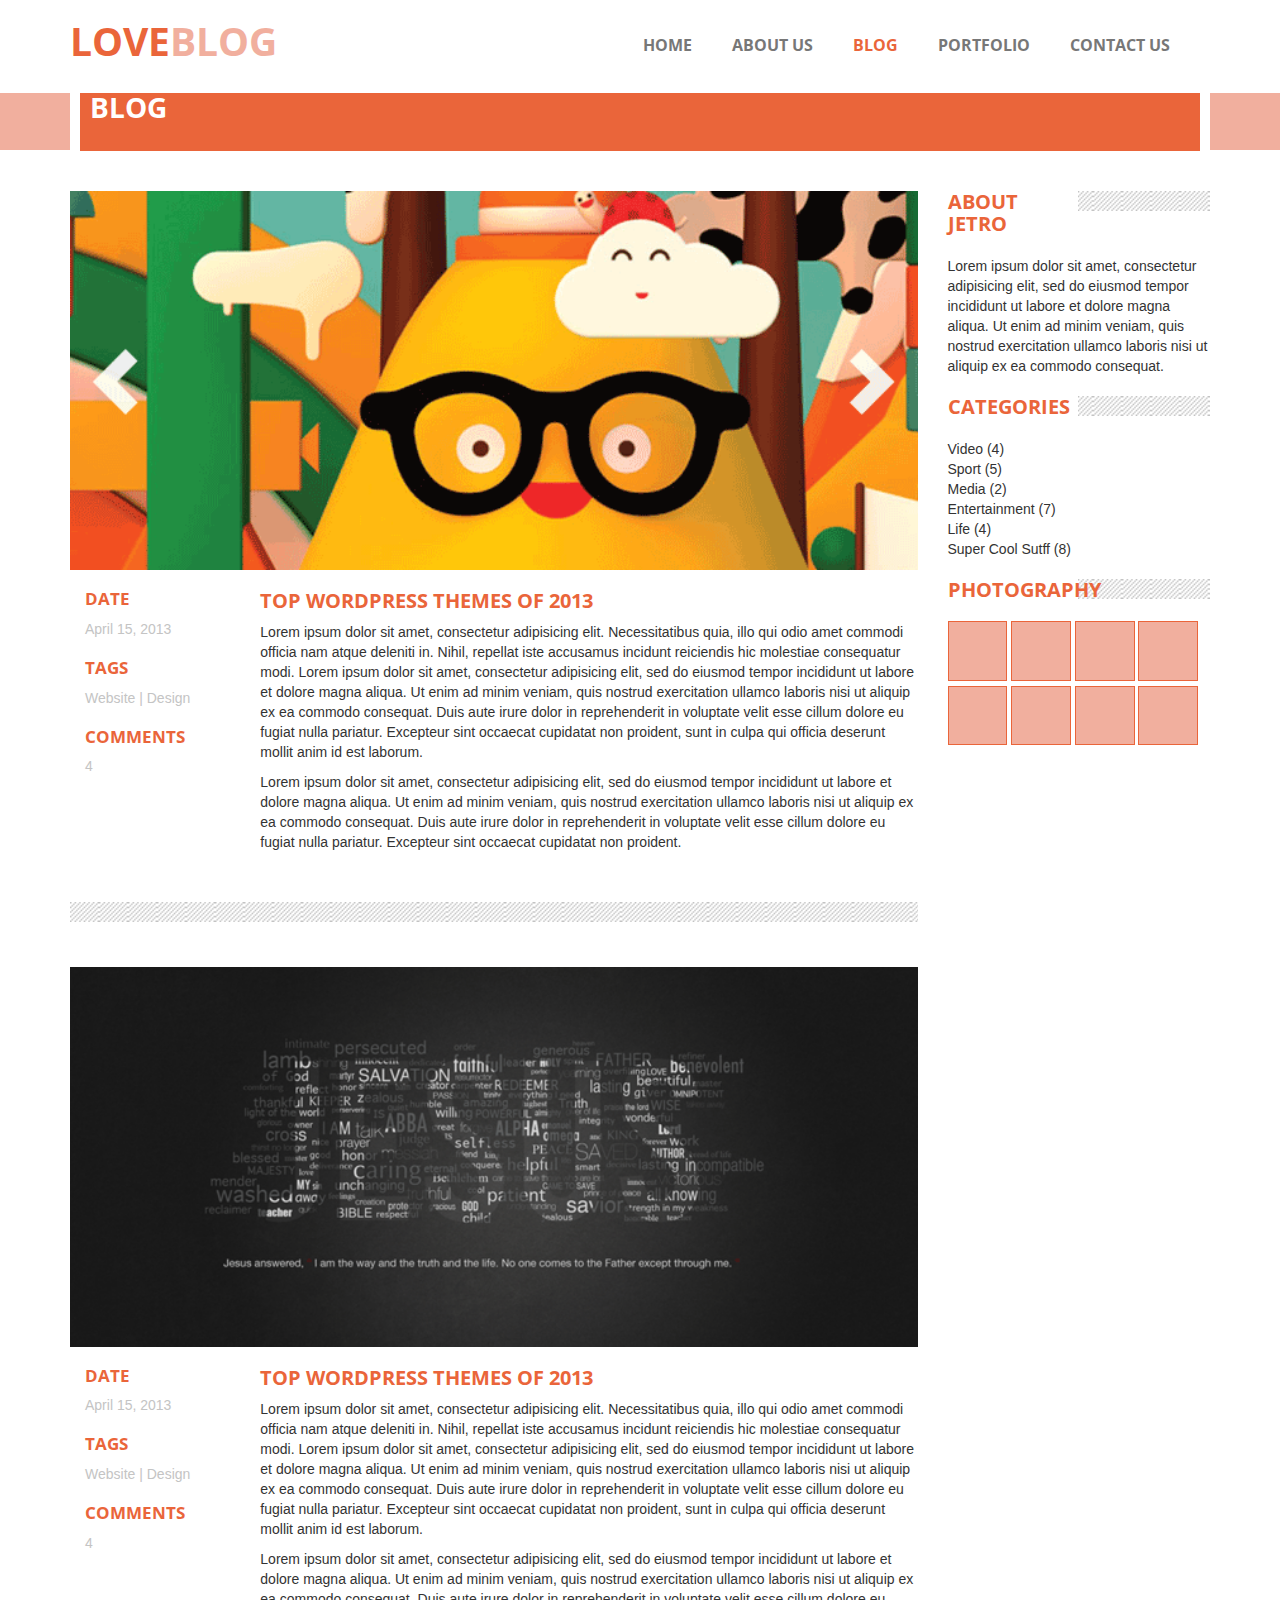
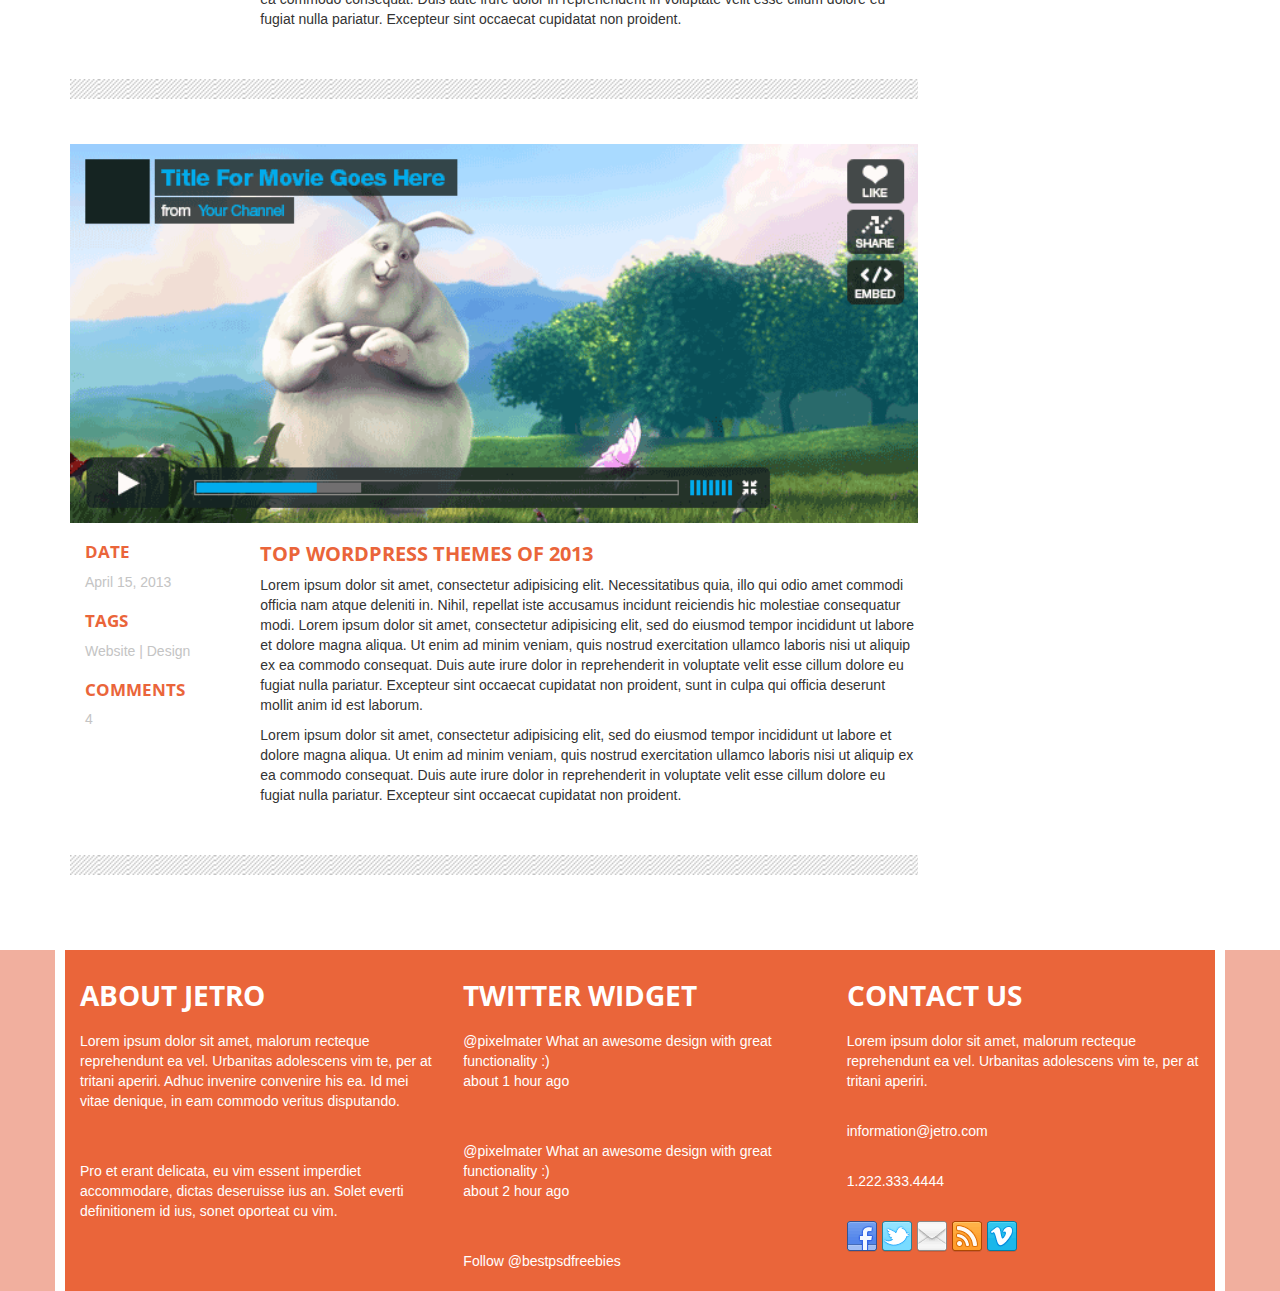
==== Problema/blog.html @ 28aa1256 "Home, about us terminado. Falta un poco de blog" ====
<!DOCTYPE html>
<html lang="en">
<head>
	<title>Welcome to my site</title>
	<meta http-equiv="Content-Type" content="text/html; charset=utf-8" />
	<meta name="viewport" content="width=device-width, initial-scale=1.0">

    <link href='http://fonts.googleapis.com/css?family=Open+Sans+Condensed:300,700|Playfair+Display:400italic' rel='stylesheet' type='text/css' />
	<link rel="stylesheet" href="bootstrap/bootstrap.min.css">
	<link rel="stylesheet" href="sass/css/global.css">
</head>

<body>
	<header>
		<div class="container">
			<nav class="navbar navbar-default" role="navigation">
				<div class="navbar-header">
	    			<button type="button" class="navbar-toggle" data-toggle="collapse" data-target=".navbar-ex1-collapse">
						<span class="sr-only"></span>
						<span class="icon-bar"></span>
						<span class="icon-bar"></span>
						<span class="icon-bar"></span>
	    			</button>
	    			<a class="navbar-brand float-left" href="#"><h1>LOVE<span>BLOG</span></h1></a>
				</div>
				<div class="collapse navbar-collapse navbar-ex1-collapse">
					<ul class="nav navbar-nav float-right">
						<li><a href="index.html">home</a></li>
						<li><a href="about-us.html">about us</a></li>
						<li class="active"><a href="blog.html">blog</a></li>
						<li><a href="portfolio.html">portfolio</a></li>
						<li><a href="contact-us.html">contact us</a></li>
					</ul>
				</div>
			</nav>
		</div>
	</header>

    <div class="pink"></div>
    <section id="theme-1">
        <div class="container">
            <h2 class="heading-common">blog</h2>
            <div class="row">
                <div class="col-lg-9 col-md-9 col-sm-9">
                    <img src="images/post1.png" alt="banner">
                    <div class="date">
                        <h3>date</h3>
                        <p>April 15, 2013</p>
                        <h3>tags</h3>
                        <p>Website | Design</p>
                        <h3>comments</h3>
                        <p>4</p>
                    </div>
                    <div class="blog-main-text">
                        <h2>top wordpress themes of 2013</h2>
                        <p>Lorem ipsum dolor sit amet, consectetur adipisicing elit. Necessitatibus quia, illo qui odio amet commodi officia nam atque deleniti in. Nihil, repellat iste accusamus incidunt reiciendis hic molestiae consequatur modi.
                        Lorem ipsum dolor sit amet, consectetur adipisicing elit, sed do eiusmod tempor incididunt ut labore et dolore magna aliqua. Ut enim ad minim veniam, quis nostrud exercitation ullamco laboris nisi ut aliquip ex ea commodo consequat. Duis aute irure dolor in reprehenderit in voluptate velit esse cillum dolore eu fugiat nulla pariatur. Excepteur sint occaecat cupidatat non proident, sunt in culpa qui officia deserunt mollit anim id est laborum.</p>
                        <p>Lorem ipsum dolor sit amet, consectetur adipisicing elit, sed do eiusmod tempor incididunt ut labore et dolore magna aliqua. Ut enim ad minim veniam, quis nostrud exercitation ullamco laboris nisi ut aliquip ex ea commodo consequat. Duis aute irure dolor in reprehenderit in voluptate velit esse cillum dolore eu fugiat nulla pariatur. Excepteur sint occaecat cupidatat non proident.</p>
                    </div>
                    <div class="bg-lines mg-lines"></div>
                    <img src="images/post2.png" alt="banner">
                    <div class="date">
                        <h3>date</h3>
                        <p>April 15, 2013</p>
                        <h3>tags</h3>
                        <p>Website | Design</p>
                        <h3>comments</h3>
                        <p>4</p>
                    </div>
                    <div class="blog-main-text">
                        <h2>top wordpress themes of 2013</h2>
                        <p>Lorem ipsum dolor sit amet, consectetur adipisicing elit. Necessitatibus quia, illo qui odio amet commodi officia nam atque deleniti in. Nihil, repellat iste accusamus incidunt reiciendis hic molestiae consequatur modi.
                        Lorem ipsum dolor sit amet, consectetur adipisicing elit, sed do eiusmod tempor incididunt ut labore et dolore magna aliqua. Ut enim ad minim veniam, quis nostrud exercitation ullamco laboris nisi ut aliquip ex ea commodo consequat. Duis aute irure dolor in reprehenderit in voluptate velit esse cillum dolore eu fugiat nulla pariatur. Excepteur sint occaecat cupidatat non proident, sunt in culpa qui officia deserunt mollit anim id est laborum.</p>
                        <p>Lorem ipsum dolor sit amet, consectetur adipisicing elit, sed do eiusmod tempor incididunt ut labore et dolore magna aliqua. Ut enim ad minim veniam, quis nostrud exercitation ullamco laboris nisi ut aliquip ex ea commodo consequat. Duis aute irure dolor in reprehenderit in voluptate velit esse cillum dolore eu fugiat nulla pariatur. Excepteur sint occaecat cupidatat non proident.</p>
                    </div>
                    <div class="bg-lines mg-lines"></div>
                    <img src="images/post3.png" alt="banner">
                    <div class="date">
                        <h3>date</h3>
                        <p>April 15, 2013</p>
                        <h3>tags</h3>
                        <p>Website | Design</p>
                        <h3>comments</h3>
                        <p>4</p>
                    </div>
                    <div class="blog-main-text">
                        <h2>top wordpress themes of 2013</h2>
                        <p>Lorem ipsum dolor sit amet, consectetur adipisicing elit. Necessitatibus quia, illo qui odio amet commodi officia nam atque deleniti in. Nihil, repellat iste accusamus incidunt reiciendis hic molestiae consequatur modi.
                        Lorem ipsum dolor sit amet, consectetur adipisicing elit, sed do eiusmod tempor incididunt ut labore et dolore magna aliqua. Ut enim ad minim veniam, quis nostrud exercitation ullamco laboris nisi ut aliquip ex ea commodo consequat. Duis aute irure dolor in reprehenderit in voluptate velit esse cillum dolore eu fugiat nulla pariatur. Excepteur sint occaecat cupidatat non proident, sunt in culpa qui officia deserunt mollit anim id est laborum.</p>
                        <p>Lorem ipsum dolor sit amet, consectetur adipisicing elit, sed do eiusmod tempor incididunt ut labore et dolore magna aliqua. Ut enim ad minim veniam, quis nostrud exercitation ullamco laboris nisi ut aliquip ex ea commodo consequat. Duis aute irure dolor in reprehenderit in voluptate velit esse cillum dolore eu fugiat nulla pariatur. Excepteur sint occaecat cupidatat non proident.</p>
                    </div>
                    <div class="bg-lines mg-lines"></div>
                </div>
                <div class="col-lg-3 col-md-3 col-sm-3">
                    <div class="bg-lines">
        			    <h2 class="aside-h2">about jetro</h2>
        			</div>
                    <p>Lorem ipsum dolor sit amet, consectetur adipisicing elit, sed do eiusmod tempor incididunt ut labore et dolore magna aliqua. Ut enim ad minim veniam, quis nostrud exercitation ullamco laboris nisi ut aliquip ex ea commodo consequat.</p>
                    <div class="bg-lines">
        			    <h2 class="aside-h2">categories</h2>
        			</div>
                    <ul>
                        <li>Video (4)</li>
                        <li>Sport (5)</li>
                        <li>Media (2)</li>
                        <li>Entertainment (7)</li>
                        <li>Life (4)</li>
                        <li>Super Cool Sutff (8)</li>
                    </ul>
                    <div class="bg-lines">
        			    <h2 class="aside-h2">photography</h2>
                        <div class="fotos-box">
                            <div class="foto"></div>
                            <div class="foto"></div>
                            <div class="foto"></div>
                            <div class="foto"></div>
                            <div class="foto"></div>
                            <div class="foto"></div>
                            <div class="foto"></div>
                            <div class="foto"></div>
                        </div>
        			</div>
                </div>
            </div>
        </div>
    </section>

    <footer>
        <div class="container">
			<div class="row">
				<div class="col-lg-4 col-md-4 col-sm-4">
					<h2>About Jetro</h2>
					<p>Lorem ipsum dolor sit amet, malorum recteque reprehendunt ea vel. Urbanitas adolescens vim te, per at tritani aperiri. Adhuc invenire convenire his ea. Id mei vitae denique, in eam commodo veritus disputando. </p>
					<br/>
                    <br/>
					<p>Pro et erant delicata, eu vim essent imperdiet accommodare, dictas deseruisse ius an. Solet everti definitionem id ius, sonet oporteat cu vim.</p>
				</div>
				<div class="col-lg-4 col-md-4 col-sm-4">
					<h2>Twitter Widget</h2>
					<p>@pixelmater What an awesome design with great functionality :)<br/>about 1 hour ago</p>
                    <br/>
                    <br/>
					<p>@pixelmater What an awesome design with great functionality :)<br/>about 2 hour ago</p>
                    <br/>
                    <br/>
					<p>Follow @bestpsdfreebies</p>
				</div>
				<div class="col-lg-4 col-md-4 col-sm-4">
					<h2>Contact us</h2>
					<p>Lorem ipsum dolor sit amet, malorum recteque reprehendunt ea vel. Urbanitas adolescens vim te, per at tritani aperiri.</p>
					<br/>
					<p>information@jetro.com</p>
                    <br/>
					<p>1.222.333.4444</p>
                    <br/>
				    <img src="images/social.png" alt="social">
				</div>
			</div>
		</div>
	</footer>

	<script src="js/jquery-min.js"></script>
    <script src="js/bootstrap.min.js"></script>
</body>
</html>
---- Problema/sass/css/global.css ----
h1, h2, h3, h4, h5, h6 {
  font-family: Open Sans Condensed;
  font-weight: 700; }

h1 {
  font-size: 3.9rem; }

h2 {
  font-size: 2rem; }

h3 {
  font-size: 2rem; }

h4 {
  font-size: 1.3rem; }

.float-right {
  float: right; }

.float-left {
  float: left; }

#banner {
  margin-top: -59px; }
  #banner .carousel {
    padding: 0; }
  #banner .item {
    background-size: cover;
    background-repeat: no-repeat;
    background-position: center;
    padding: 29%; }
  #banner .container {
    border-right: 10px solid #fff;
    border-left: 10px solid #fff;
    background-color: #fff; }
  #banner .img1 {
    background-image: url(../../images/slider.jpg); }
  #banner .img2 {
    background-image: url(../../images/big/pic1.jpg); }
  #banner .img3 {
    background-image: url(../../images/big/pic2.jpg); }
  #banner .img4 {
    background-image: url(../../images/big/pic3.jpg); }

@media screen and (min-width: 0px) and (max-width: 768px) {
  #banner .item {
    padding: 250px; } }
.col-lg-3 .aside-h2, .col-md-3 .aside-h2 {
  text-transform: uppercase;
  color: #EA653A;
  background-color: #fff;
  margin-top: 0px;
  width: 130px; }
.col-lg-3 p, .col-md-3 p {
  margin-top: 20px;
  margin-bottom: 20px; }
.col-lg-3 ul, .col-md-3 ul {
  margin-top: 20px;
  margin-bottom: 20px;
  list-style-type: none;
  padding-left: 0; }
.col-lg-3 .fotos-box, .col-md-3 .fotos-box {
  margin-top: 20px;
  margin-bottom: 20px; }
  .col-lg-3 .fotos-box .foto, .col-md-3 .fotos-box .foto {
    display: inline-block;
    background-color: #F1AF9E;
    border: 1px solid #EA653A;
    padding: 11%; }

header {
  position: fixed;
  z-index: 1;
  background-color: #fff;
  width: 100%; }
  header h1 {
    color: #EA653A; }
    header h1 span {
      color: #F1AF9E; }
  header li {
    margin-top: 20px;
    padding-right: 10px; }
    header li a {
      text-transform: uppercase;
      font-family: Open Sans Condensed;
      font-weight: bold;
      color: #c4c4c4;
      font-size: 1.6rem; }

.navbar-brand {
  padding: 0; }

.navbar-header {
  padding: 0px; }

.navbar-default {
  background-color: #fff;
  border: none; }

.navbar-toggle {
  border: none;
  margin-top: 25px; }

.navbar-default .navbar-nav > .active > a {
  color: #EA653A;
  background-color: #fff; }

footer {
  background-color: #F1AF9E; }
  footer .container {
    background-color: #EA653A;
    color: #fff;
    padding: 10px 15px;
    border-right: 10px solid #fff;
    border-left: 10px solid #fff; }
  footer h2 {
    text-transform: uppercase;
    font-size: 2.8rem;
    margin-bottom: 20px; }

.pink {
  background-color: #F1AF9E;
  height: 150px; }

#me {
  padding: 30px 0;
  background-color: #fff; }
  #me h2 {
    text-transform: uppercase;
    color: #EA653A;
    margin: 0 0 25px 60px; }
  #me a {
    background-color: #EA653A;
    color: #fff;
    padding: 7px;
    text-transform: uppercase;
    font-family: Open Sans Condensed;
    font-weight: bold; }
  #me p {
    margin-bottom: 30px; }
  #me .col-lg-4, #me .col-md-4 {
    margin-bottom: 30px; }

.bg-lines {
  background-image: url(../../images/post_border_bg.png);
  background-size: contain;
  background-repeat: repeat;
  display: inline-block;
  width: 100%;
  height: 20px; }

#blog {
  padding: 30px 0; }
  #blog h2 {
    text-transform: uppercase;
    color: #EA653A;
    background-color: #fff;
    width: 130px;
    margin-top: 0; }
  #blog .mg-top {
    margin-top: 50px; }
  #blog .row {
    margin-top: 30px; }
  #blog img {
    width: 100%; }
  #blog .blog-text {
    border: 1px solid #c4c4c4;
    padding: 0 25px 10px; }
  #blog h3 {
    text-transform: uppercase;
    color: #EA653A;
    color: #c4c4c4; }
  #blog h4 {
    text-transform: uppercase;
    color: #EA653A; }

#about-us .row {
  padding: 30px 0; }
#about-us .img-aboutus {
  padding: 3px;
  border: 1px solid #c4c4c4;
  margin-right: 15px; }
#about-us .orange-line {
  color: #EA653A;
  border-left: 10px solid #EA653A;
  padding-left: 15px;
  margin: 50px 30px; }
#about-us p {
  margin-bottom: 20px; }

#theme-1 .row {
  padding: 30px 0; }
#theme-1 img {
  width: 100%; }
#theme-1 .mg-lines {
  margin-bottom: 40px; }

.date {
  float: left;
  padding-left: 15px;
  height: 270px;
  margin-right: 70px; }
  .date h3 {
    font-size: 1.7rem;
    text-transform: uppercase;
    color: #EA653A; }
  .date p {
    color: #c4c4c4; }

.blog-main-text {
  padding-left: 15px;
  margin-bottom: 50px; }
  .blog-main-text h2 {
    text-transform: uppercase;
    color: #EA653A; }

@media screen and (min-width: 0px) and (max-width: 768px) {
  .date {
    float: none;
    height: 190px; } }
.heading-common {
  text-transform: uppercase;
  font-family: Open Sans Condensed;
  font-weight: bold;
  border-right: 10px solid #fff;
  border-left: 10px solid #fff;
  font-size: 2.8rem;
  background-color: #EA653A;
  color: #fff;
  padding: 0 10px 28px;
  margin-top: -58px;
  width: 100%; }

/*# sourceMappingURL=global.css.map */
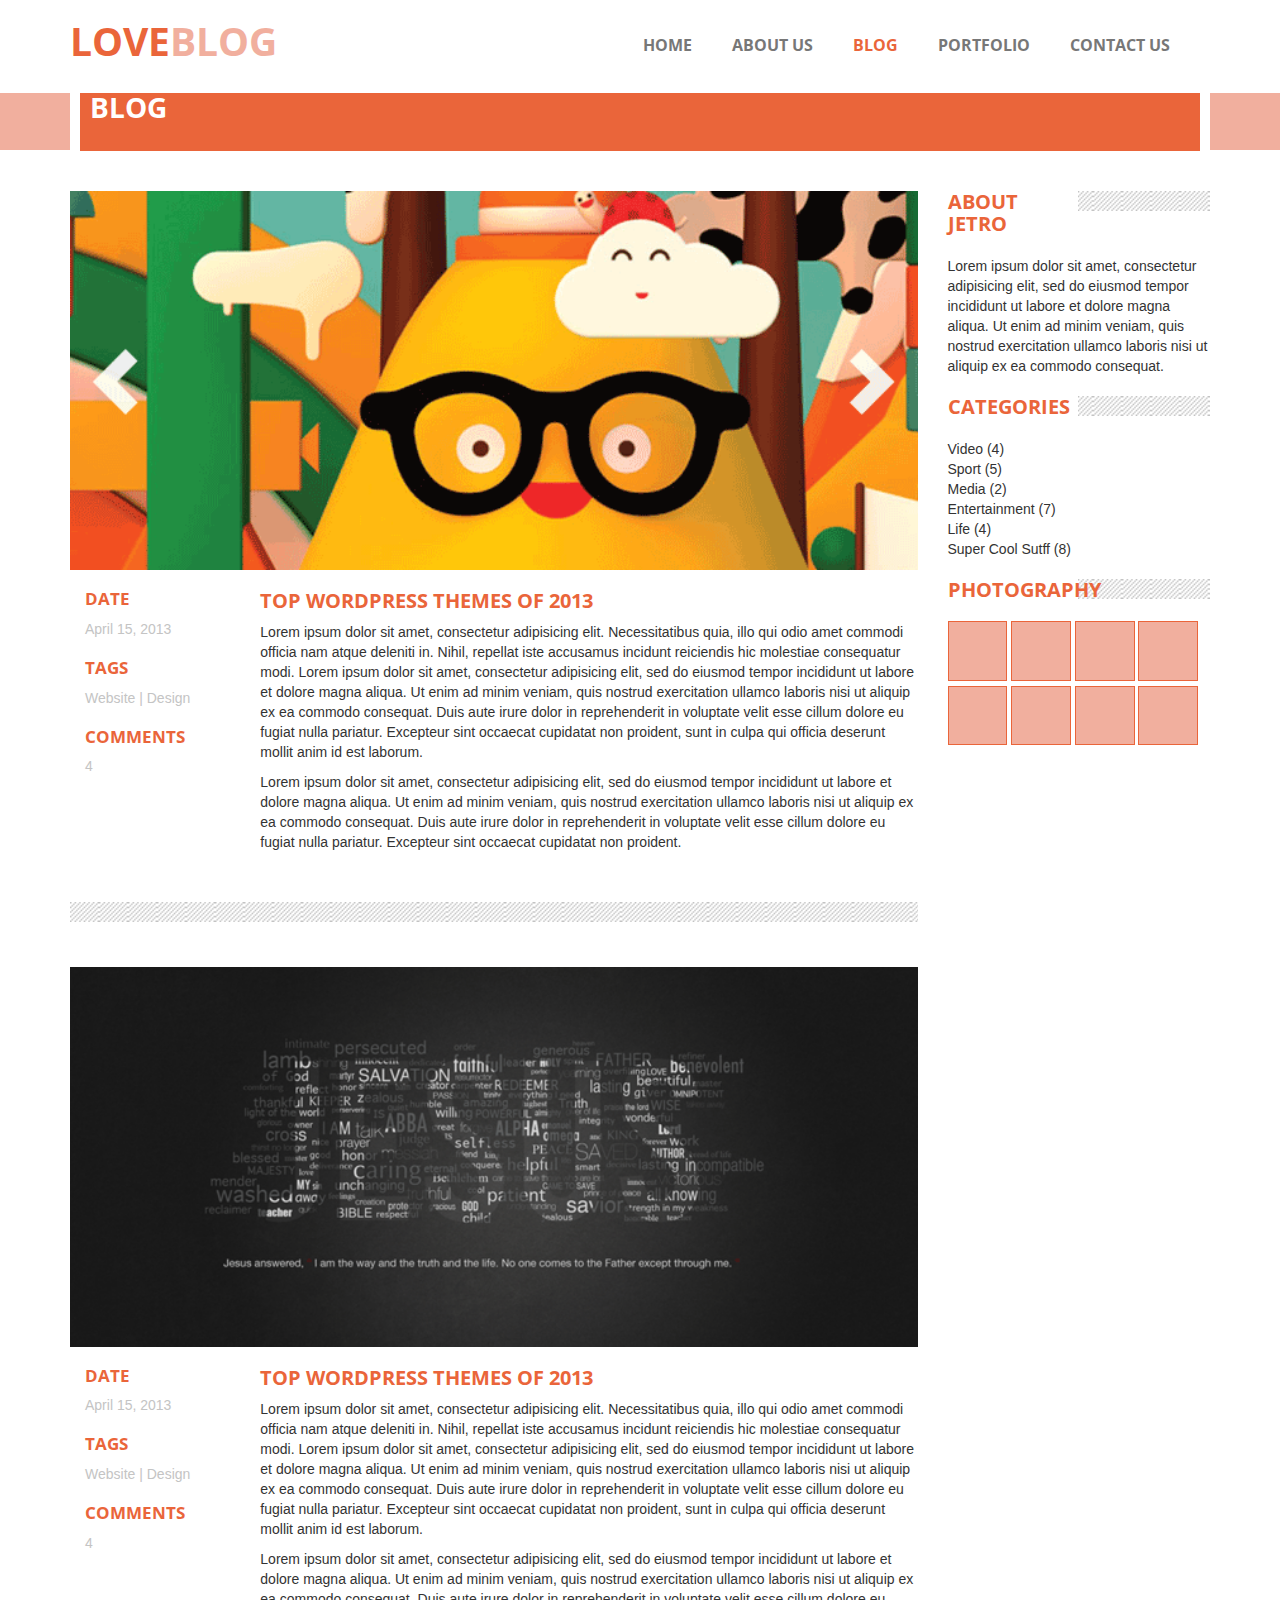
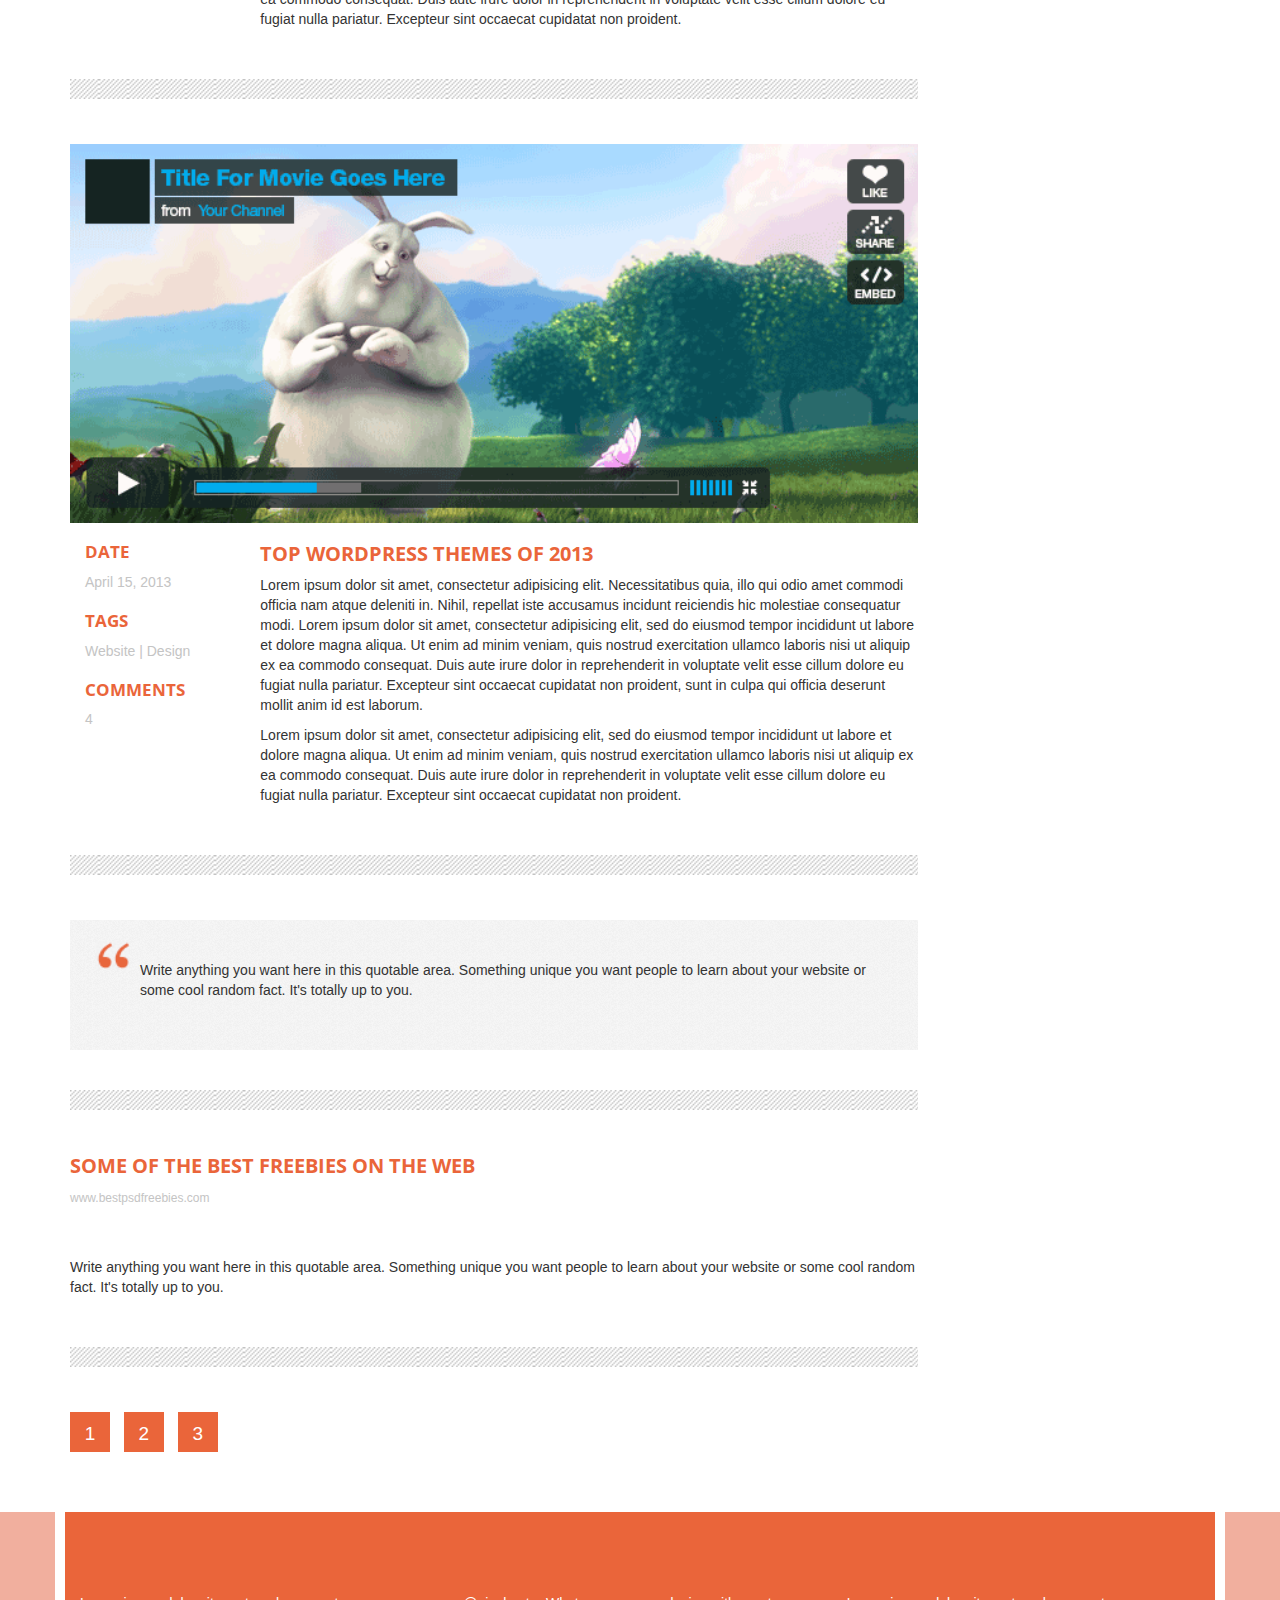
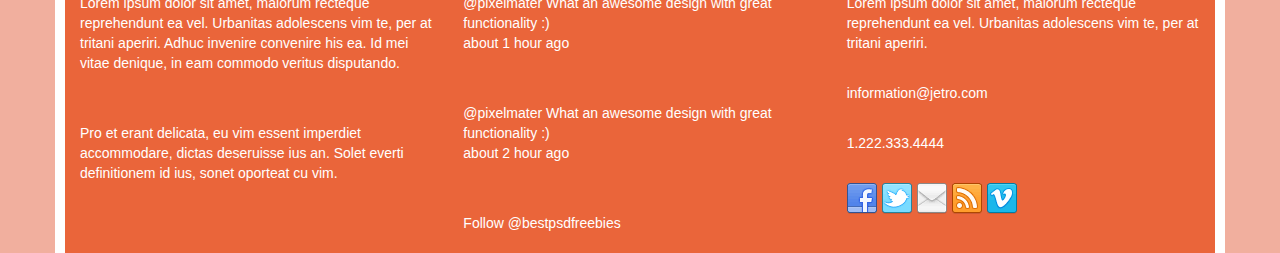
==== commit 381ac519: "terminado" ====
--- a/Problema/blog.html
+++ b/Problema/blog.html
@@ -90,7 +90,19 @@
                         <p>Lorem ipsum dolor sit amet, consectetur adipisicing elit, sed do eiusmod tempor incididunt ut labore et dolore magna aliqua. Ut enim ad minim veniam, quis nostrud exercitation ullamco laboris nisi ut aliquip ex ea commodo consequat. Duis aute irure dolor in reprehenderit in voluptate velit esse cillum dolore eu fugiat nulla pariatur. Excepteur sint occaecat cupidatat non proident.</p>
                     </div>
                     <div class="bg-lines mg-lines"></div>
-                </div>
+					<div class="quote">
+						<img src="images/quote.png" alt="quote">
+						<p>Write anything you want here in this quotable area. Something unique you want people to learn about your website or some cool random fact. It's totally up to you.</p>
+					</div>
+					<div class="bg-lines mg-lines"></div>
+					<h2 class="mg-top-0">some of the best freebies on the web</h2>
+					<a href="#">www.bestpsdfreebies.com</a>
+					<p class="last-p-blog">Write anything you want here in this quotable area. Something unique you want people to learn about your website or some cool random fact. It's totally up to you.</p>
+					<div class="bg-lines mg-lines"></div>
+					<div class="number-box btn">1</div>
+					<div class="number-box btn">2</div>
+					<div class="number-box btn">3</div>
+				</div>
                 <div class="col-lg-3 col-md-3 col-sm-3">
                     <div class="bg-lines">
         			    <h2 class="aside-h2">about jetro</h2>
--- a/Problema/sass/css/global.css
+++ b/Problema/sass/css/global.css
@@ -19,6 +19,12 @@
 
 .float-left {
   float: left; }
+
+.mg-top-0 {
+  margin-top: 0; }
+
+.mg-bot-0 {
+  margin-bottom: 0; }
 
 #banner {
   margin-top: -59px; }
@@ -194,6 +200,34 @@
   width: 100%; }
 #theme-1 .mg-lines {
   margin-bottom: 40px; }
+#theme-1 .quote {
+  background-image: url(../../images/quote_bg.png);
+  padding: 40px 20px 40px 70px;
+  position: relative;
+  margin-bottom: 40px; }
+  #theme-1 .quote img {
+    position: absolute;
+    left: 3%;
+    top: 15%;
+    height: 30px;
+    width: 35px; }
+#theme-1 a {
+  color: #c4c4c4;
+  font-size: 1.2rem; }
+#theme-1 .last-p-blog {
+  margin: 50px 0; }
+#theme-1 .number-box {
+  display: inline-block;
+  font-size: 1.9rem;
+  background-color: #EA653A;
+  color: #fff;
+  text-align: center;
+  padding: 7px;
+  width: 40px;
+  height: 40px;
+  border-radius: 0px;
+  margin-right: 10px;
+  margin-bottom: 30px; }
 
 .date {
   float: left;
@@ -210,14 +244,96 @@
 .blog-main-text {
   padding-left: 15px;
   margin-bottom: 50px; }
-  .blog-main-text h2 {
-    text-transform: uppercase;
-    color: #EA653A; }
+
+h2 {
+  text-transform: uppercase;
+  color: #EA653A; }
 
 @media screen and (min-width: 0px) and (max-width: 768px) {
   .date {
     float: none;
     height: 190px; } }
+#portfolio h3 {
+  text-transform: uppercase;
+  color: #000;
+  display: inline-block;
+  margin-right: 10px; }
+#portfolio h5 {
+  text-transform: uppercase;
+  font-size: 1.5rem;
+  color: #c4c4c4;
+  display: inline-block;
+  padding: 5px 25px; }
+#portfolio .active-portfolio {
+  background-color: #EA653A;
+  color: #fff; }
+#portfolio .row {
+  margin-top: 50px;
+  margin-bottom: 50px; }
+
+.img-portfolio {
+  border: 1px solid #c4c4c4;
+  padding: 2px;
+  margin-bottom: 5px; }
+  .img-portfolio img {
+    width: 100%; }
+
+.info-portfolio {
+  border: 1px solid #c4c4c4;
+  padding: 0 10px 20px;
+  margin-bottom: 10px; }
+  .info-portfolio h4 {
+    text-transform: uppercase;
+    color: #c4c4c4;
+    font-size: 2rem;
+    margin-top: 0; }
+  .info-portfolio h6 {
+    text-transform: uppercase;
+    color: #EA653A;
+    font-size: 1.3rem; }
+
+@media screen and (min-width: 0px) and (max-width: 768px) {
+  #portfolio h3 {
+    display: block; }
+  #portfolio h5 {
+    display: block; } }
+#contact .row {
+  padding: 30px 0; }
+#contact iframe {
+  width: 100%;
+  margin-bottom: 30px; }
+#contact .orange-p {
+  color: #EA653A; }
+#contact form input {
+  width: 70%;
+  margin: 10px 0;
+  border: 1px solid #EA653A;
+  padding: 10px 10px;
+  text-transform: uppercase; }
+#contact form textarea {
+  width: 100%;
+  margin: 10px 0;
+  border: 1px solid #EA653A;
+  padding: 10px 10px;
+  text-transform: uppercase;
+  height: 200px; }
+#contact form .submit {
+  width: 100%;
+  margin-bottom: 30px;
+  background-color: #EA653A;
+  border: 1px solid #EA653A;
+  color: #fff;
+  text-transform: uppercase;
+  font-family: Open Sans Condensed;
+  font-weight: bold;
+  font-size: 2.5rem; }
+#contact form .submit:hover {
+  background-color: #fff;
+  color: #000; }
+#contact form ::-webkit-input-placeholder {
+  color: #EA653A;
+  font-weight: bold; }
+
 .heading-common {
   text-transform: uppercase;
   font-family: Open Sans Condensed;
